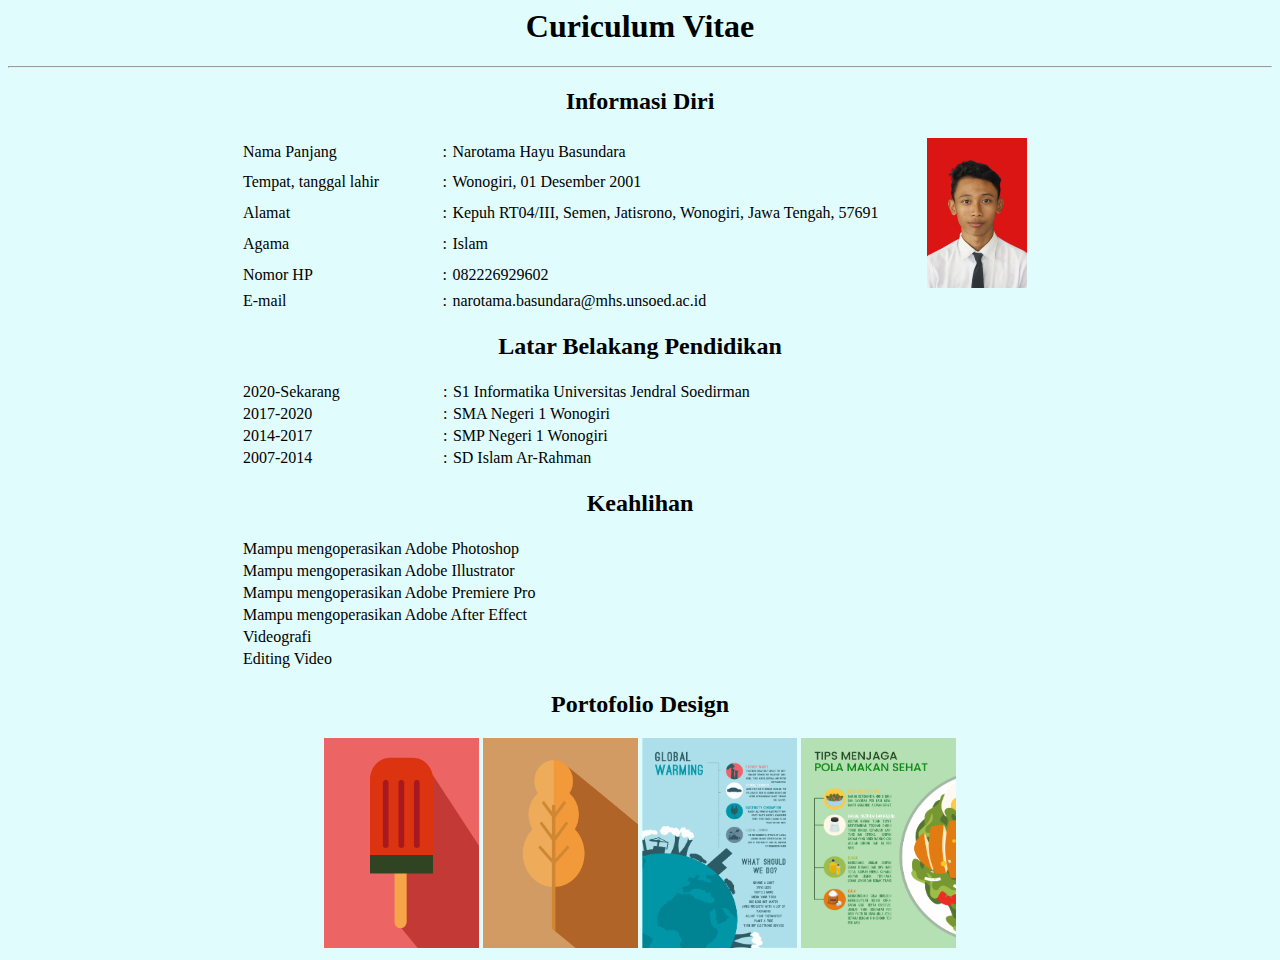
==== index.html @ e8d85dc6 "Add files via upload" ====
<html>
  <head>
    <title>Curriculum Vitae</title> <!-- Judul pada suatu web-->
  </head>
  <body bgcolor="#e1fcfc" width="800px"> <!-- Membuat body memiliki warna dengan menggunakan bgcolor -->
  <div align="center">
 <!-- Membuat rata tengah-->
    <center>
<h1>
Curiculum Vitae</h1>
<!-- Membuat huruf menjadi besar (Ukuran H1) -->
</center>
<hr />
<h2>
Informasi Diri</h2>
<!-- Membuat huruf menjadi besar (Ukuran H2) -->
<table width="800px"> <!-- Membuat sebuah table -->
<tr>
          <td width="25%">Nama Panjang</td>
          <td width="1%">:</td>
          <td>Narotama Hayu Basundara</td>
          <td rowspan="5"><img src="foto_dasi_hitam_-removebg.jpg" alt="Foto Naro" title="Foto Naro" height="150px" width="100px"></td>
        </tr>
<tr>
          <td>Tempat, tanggal lahir </td>
          <td>:</td>
          <td>Wonogiri, 01 Desember 2001</td>
        </tr>
<tr>
          <td>Alamat</td>
          <td>:</td>
          <td>Kepuh RT04/III, Semen, Jatisrono, Wonogiri, Jawa Tengah, 57691</td>
        </tr>
<tr>
          <td>Agama</td>
          <td>:</td>
          <td>Islam</td>
        </tr>
<tr>
          <td>Nomor HP</td>
          <td>:</td>
          <td>082226929602</td>
        </tr>
<tr>
    <td>E-mail</td>
          <td>:</td>
          <td>narotama.basundara@mhs.unsoed.ac.id</td>
        </tr>
</tbody>
    </table>
<h2>
Latar Belakang Pendidikan</h2>
<table width="800px">
      <tbody>
<tr>
          <td width="25%">2020-Sekarang</td>
          <td width="1%">:</td>
          <td>S1 Informatika Universitas Jendral Soedirman</td>
        </tr>
<tr>
          <td>2017-2020</td>
          <td>:</td>
          <td>SMA Negeri 1 Wonogiri</td>
        </tr>
<tr>
          <td>2014-2017</td>
          <td>:</td>
          <td>SMP Negeri 1 Wonogiri</td>
<tr>
          <td>2007-2014</td>
          <td>:</td>
          <td>SD Islam Ar-Rahman</td>
        </tr>
</tr>
</table>
<h2>
Keahlihan</h2>
<table width="800px">
      <tbody>
<tr>
	<td>Mampu mengoperasikan Adobe Photoshop</td>
	</tr>
<tr>
	<td>Mampu mengoperasikan Adobe Illustrator</td>
	</tr>
<tr>
	<td>Mampu mengoperasikan Adobe Premiere Pro</td>
	</tr>
<tr>
	<td>Mampu mengoperasikan Adobe After Effect</td>
	</tr>
<tr>
	<td>Videografi</td>
	</tr>
<tr>
	<td>Editing Video</td>
	</tr>
</table>
<h2>
Portofolio Design</h2>
<tr>
	<td rowspan="1"><img src="ES KRIM.png" alt="Foto Naro" title="eskrim" height="210px" width="155px"></td>
	<td rowspan="1"><img src="pohon.png" alt="Foto Naro" title="pohon" height="210px" width="155px"></td>
	<td rowspan="1"><img src="Artboard 1.png" alt="Foto Naro" title="poster" height="210px" width="155px"></td>
	<td rowspan="1"><img src="Artboard 2.png" alt="Foto Naro" title="poster" height="210px" width="155px"></td>
	</tr>

</tr>
  </div>
</body>
</html>
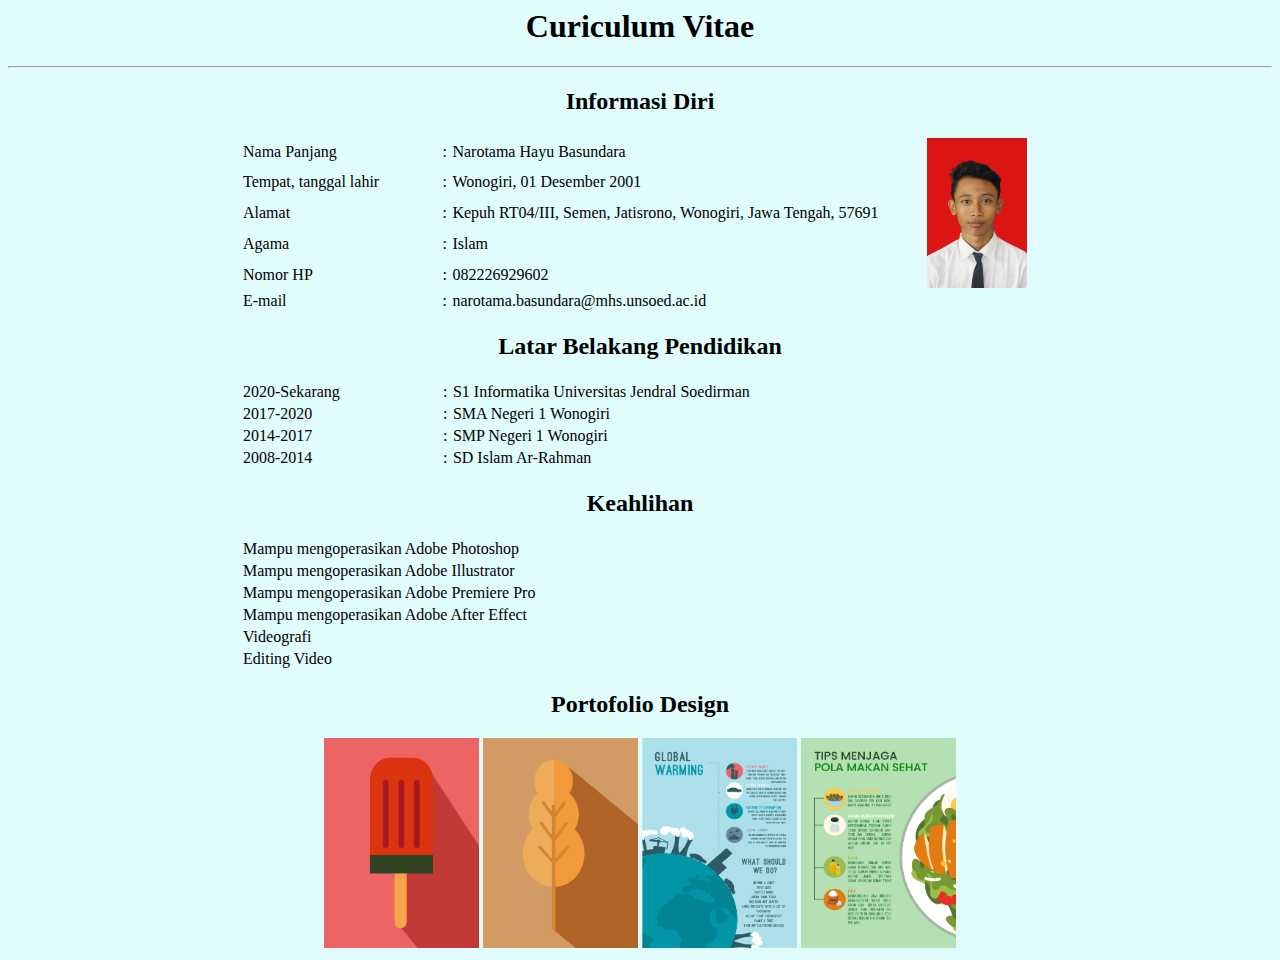
==== commit d474cec3: "Update index.html" ====
--- a/index.html
+++ b/index.html
@@ -67,7 +67,7 @@
           <td>:</td>
           <td>SMP Negeri 1 Wonogiri</td>
 <tr>
-          <td>2007-2014</td>
+          <td>2008-2014</td>
           <td>:</td>
           <td>SD Islam Ar-Rahman</td>
         </tr>
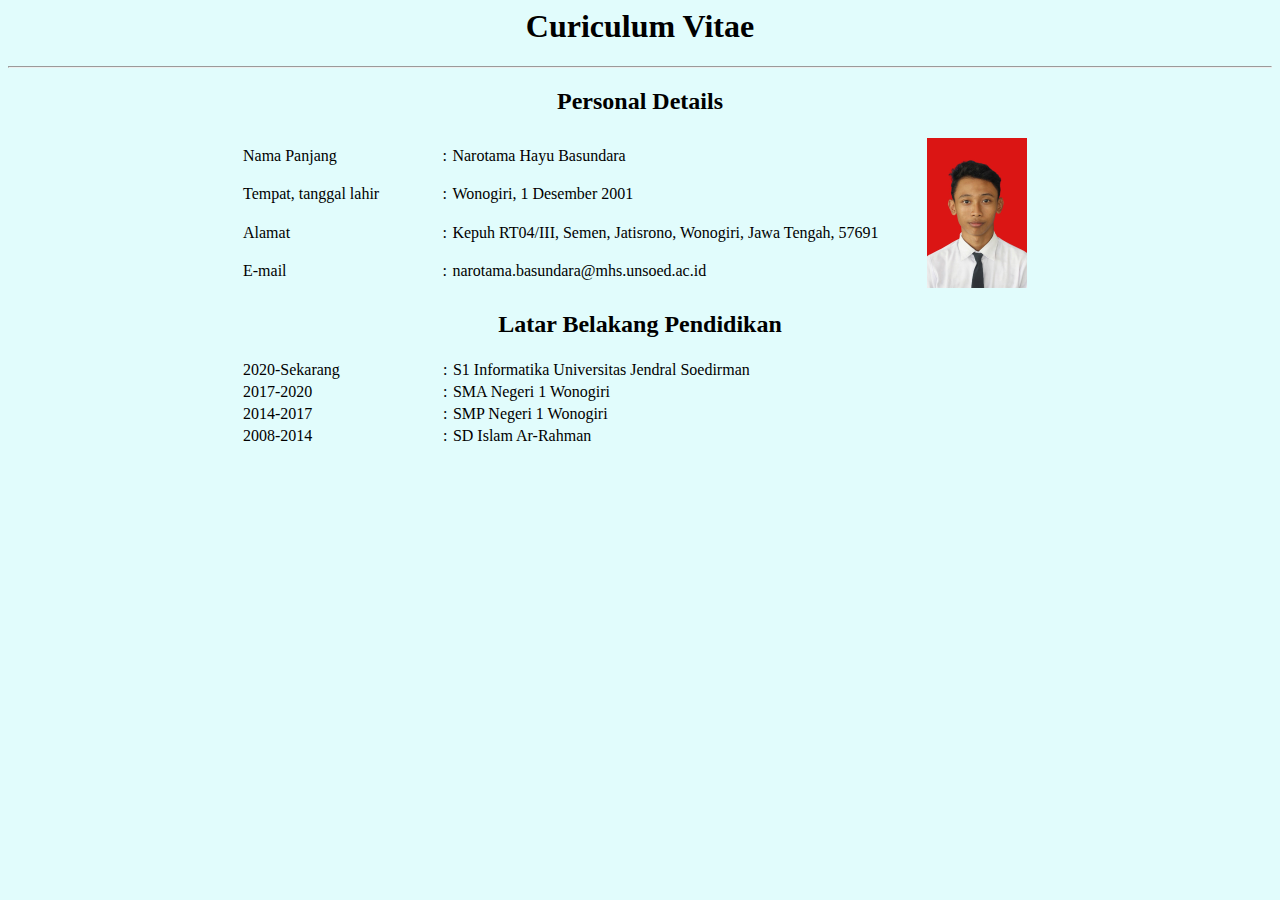
==== commit ecdc15e9: "Add files via upload" ====
--- a/index.html
+++ b/index.html
@@ -12,7 +12,7 @@
 </center>
 <hr />
 <h2>
-Informasi Diri</h2>
+Personal Details</h2>
 <!-- Membuat huruf menjadi besar (Ukuran H2) -->
 <table width="800px"> <!-- Membuat sebuah table -->
 <tr>
@@ -24,22 +24,12 @@
 <tr>
           <td>Tempat, tanggal lahir </td>
           <td>:</td>
-          <td>Wonogiri, 01 Desember 2001</td>
+          <td>Wonogiri, 1 Desember 2001</td>
         </tr>
 <tr>
           <td>Alamat</td>
           <td>:</td>
           <td>Kepuh RT04/III, Semen, Jatisrono, Wonogiri, Jawa Tengah, 57691</td>
-        </tr>
-<tr>
-          <td>Agama</td>
-          <td>:</td>
-          <td>Islam</td>
-        </tr>
-<tr>
-          <td>Nomor HP</td>
-          <td>:</td>
-          <td>082226929602</td>
         </tr>
 <tr>
     <td>E-mail</td>
@@ -73,39 +63,6 @@
         </tr>
 </tr>
 </table>
-<h2>
-Keahlihan</h2>
-<table width="800px">
-      <tbody>
-<tr>
-	<td>Mampu mengoperasikan Adobe Photoshop</td>
-	</tr>
-<tr>
-	<td>Mampu mengoperasikan Adobe Illustrator</td>
-	</tr>
-<tr>
-	<td>Mampu mengoperasikan Adobe Premiere Pro</td>
-	</tr>
-<tr>
-	<td>Mampu mengoperasikan Adobe After Effect</td>
-	</tr>
-<tr>
-	<td>Videografi</td>
-	</tr>
-<tr>
-	<td>Editing Video</td>
-	</tr>
-</table>
-<h2>
-Portofolio Design</h2>
-<tr>
-	<td rowspan="1"><img src="ES KRIM.png" alt="Foto Naro" title="eskrim" height="210px" width="155px"></td>
-	<td rowspan="1"><img src="pohon.png" alt="Foto Naro" title="pohon" height="210px" width="155px"></td>
-	<td rowspan="1"><img src="Artboard 1.png" alt="Foto Naro" title="poster" height="210px" width="155px"></td>
-	<td rowspan="1"><img src="Artboard 2.png" alt="Foto Naro" title="poster" height="210px" width="155px"></td>
-	</tr>
-
-</tr>
   </div>
 </body>
 </html>
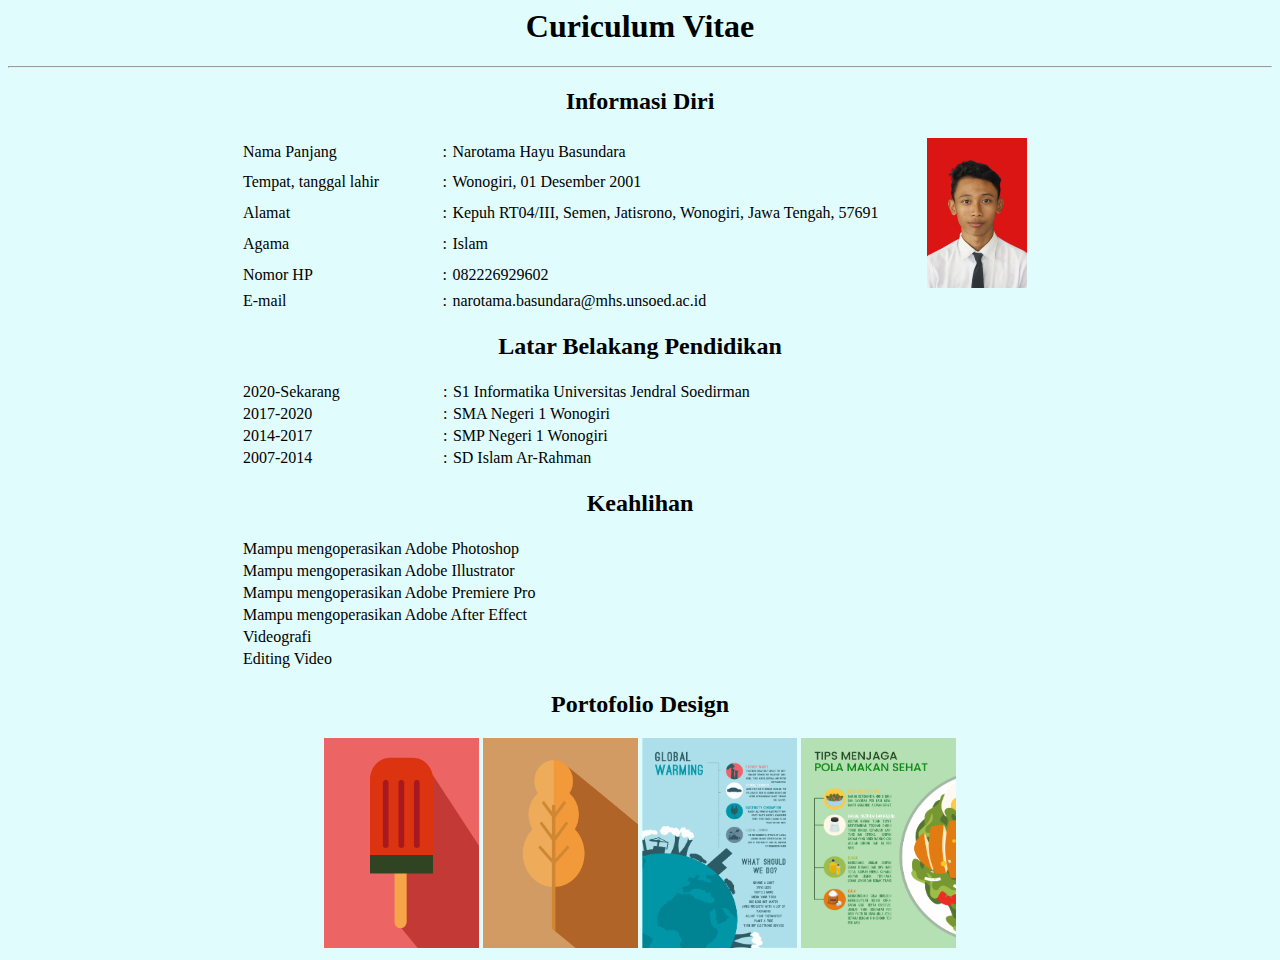
==== commit 1a285d2a: "Add files via upload" ====
--- a/index.html
+++ b/index.html
@@ -1,20 +1,20 @@
 <html>
   <head>
-    <title>Curriculum Vitae</title> <!-- Judul pada suatu web-->
+    <title>Curriculum Vitae</title>
   </head>
-  <body bgcolor="#e1fcfc" width="800px"> <!-- Membuat body memiliki warna dengan menggunakan bgcolor -->
+  <body bgcolor="#e1fcfc" width="800px">
   <div align="center">
- <!-- Membuat rata tengah-->
+ 
     <center>
 <h1>
 Curiculum Vitae</h1>
-<!-- Membuat huruf menjadi besar (Ukuran H1) -->
+
 </center>
 <hr />
 <h2>
-Personal Details</h2>
-<!-- Membuat huruf menjadi besar (Ukuran H2) -->
-<table width="800px"> <!-- Membuat sebuah table -->
+Informasi Diri</h2>
+
+<table width="800px"> 
 <tr>
           <td width="25%">Nama Panjang</td>
           <td width="1%">:</td>
@@ -24,12 +24,22 @@
 <tr>
           <td>Tempat, tanggal lahir </td>
           <td>:</td>
-          <td>Wonogiri, 1 Desember 2001</td>
+          <td>Wonogiri, 01 Desember 2001</td>
         </tr>
 <tr>
           <td>Alamat</td>
           <td>:</td>
           <td>Kepuh RT04/III, Semen, Jatisrono, Wonogiri, Jawa Tengah, 57691</td>
+        </tr>
+<tr>
+          <td>Agama</td>
+          <td>:</td>
+          <td>Islam</td>
+        </tr>
+<tr>
+          <td>Nomor HP</td>
+          <td>:</td>
+          <td>082226929602</td>
         </tr>
 <tr>
     <td>E-mail</td>
@@ -57,12 +67,45 @@
           <td>:</td>
           <td>SMP Negeri 1 Wonogiri</td>
 <tr>
-          <td>2008-2014</td>
+          <td>2007-2014</td>
           <td>:</td>
           <td>SD Islam Ar-Rahman</td>
         </tr>
 </tr>
 </table>
+<h2>
+Keahlihan</h2>
+<table width="800px">
+      <tbody>
+<tr>
+	<td>Mampu mengoperasikan Adobe Photoshop</td>
+	</tr>
+<tr>
+	<td>Mampu mengoperasikan Adobe Illustrator</td>
+	</tr>
+<tr>
+	<td>Mampu mengoperasikan Adobe Premiere Pro</td>
+	</tr>
+<tr>
+	<td>Mampu mengoperasikan Adobe After Effect</td>
+	</tr>
+<tr>
+	<td>Videografi</td>
+	</tr>
+<tr>
+	<td>Editing Video</td>
+	</tr>
+</table>
+<h2>
+Portofolio Design</h2>
+<tr>
+	<td rowspan="1"><img src="ES KRIM.png" alt="Foto Naro" title="eskrim" height="210px" width="155px"></td>
+	<td rowspan="1"><img src="pohon.png" alt="Foto Naro" title="pohon" height="210px" width="155px"></td>
+	<td rowspan="1"><img src="Artboard 1.png" alt="Foto Naro" title="poster" height="210px" width="155px"></td>
+	<td rowspan="1"><img src="Artboard 2.png" alt="Foto Naro" title="poster" height="210px" width="155px"></td>
+	</tr>
+
+</tr>
   </div>
 </body>
-</html>
+</html>